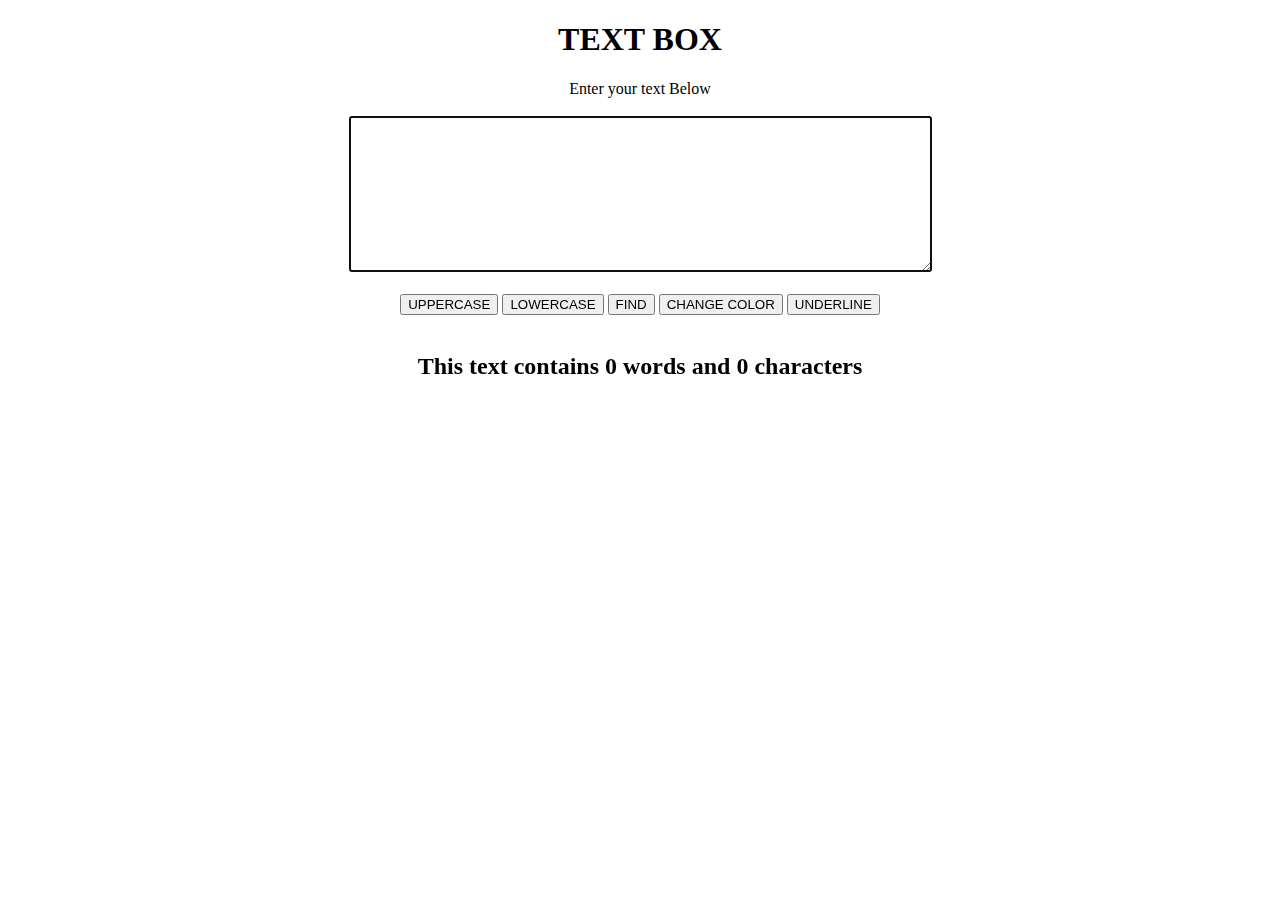
==== index.html @ 7eb75936 "Changes" ====
<!DOCTYPE html>
<html>
<head>
    <meta charset="utf-8">
    <meta name="viewport" content="width=device-width, initial-scale=1">
    <title>Text Box</title>
    <link rel="stylesheet" type="text/css" href="Textbox.css">
</head>
<body>
    <h1 align="center" class="heading">TEXT BOX</h1>
    <div class="container" align="center">
        <form class="textboxform">
            <label>Enter your text Below </label>
            <br><br>
            <textarea id="text" rows="10" cols="70" onkeyup="updateInfo()" autofocus></textarea><br><br>
            <button type="button" onclick="transformUpperCase()">UPPERCASE</button>
            <button type="button" onclick="transformLowerCase()">LOWERCASE</button>
            <button type="button" onclick="findText()">FIND</button>
            <button type="button" onclick="changeColor()">CHANGE COLOR</button>
            <button type="button" onclick="textUnderline()">UNDERLINE</button>
            <br><br>
            <h2 id="textInfo">This text contains 0 words and 0 characters</h2>
        </form>
    </div>

    <script type="text/javascript">
        let text = document.getElementById("text");
        let textInfo = document.getElementById("textInfo");
        let clr;

        function transformUpperCase() {
            text.value = text.value.toUpperCase();
        }

        function transformLowerCase() {
            text.value = text.value.toLowerCase();
        }

        function findText() {
            let searchText = prompt("Enter the text: ");
            if (text.value.includes(searchText)) {
                alert(`Search Text "${searchText}" is present`);
            } else {
                alert(`Search Text "${searchText}" is not present`);
            }
        }

        function changeColor() {
            clr = prompt("Enter your favorite color:").toLowerCase();
            text.style.color = clr;
        }

        function textUnderline() {
            text.style.textDecoration = `underline`;
        }

        function updateInfo() {
            let numberOfWords = text.value.trim().split(/\s+/).length;
            textInfo.innerHTML = `This text contains ${numberOfWords} words and ${text.value.length} characters`;
        }
    </script>
</body>
</html>
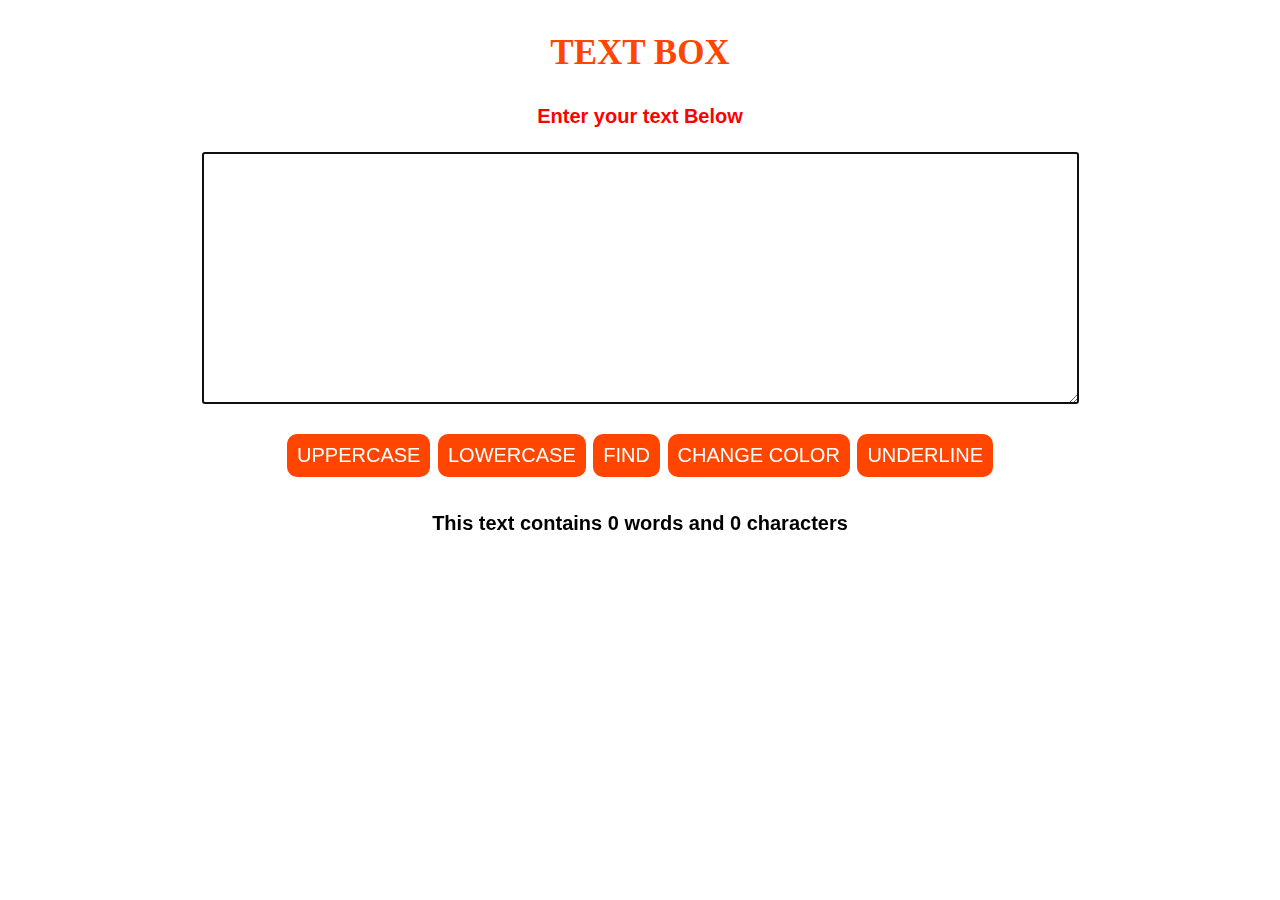
==== commit 930715b0: "Update index.html" ====
--- a/index.html
+++ b/index.html
@@ -4,7 +4,7 @@
     <meta charset="utf-8">
     <meta name="viewport" content="width=device-width, initial-scale=1">
     <title>Text Box</title>
-    <link rel="stylesheet" type="text/css" href="Textbox.css">
+    <link rel="stylesheet" type="text/css" href="textbox.css">
 </head>
 <body>
     <h1 align="center" class="heading">TEXT BOX</h1>
--- a/textbox.css
+++ b/textbox.css
@@ -0,0 +1,25 @@
+*{
+	padding: 10px;
+	margin: 1px;
+	font-size: 20px;
+	font-family: sans-serif;
+}
+
+.heading{
+	font-weight: bolder;
+	font-family: Arial Black;
+	font-size: 35px;
+	color: orangered;
+}
+.textboxform label{
+	color: red;
+	font-weight: bolder;
+}
+.textboxform button{
+	color: white;
+	background-color: orangered;
+	border: none;
+	outline: none;
+	border-radius: 10px;
+	cursor: pointer;
+}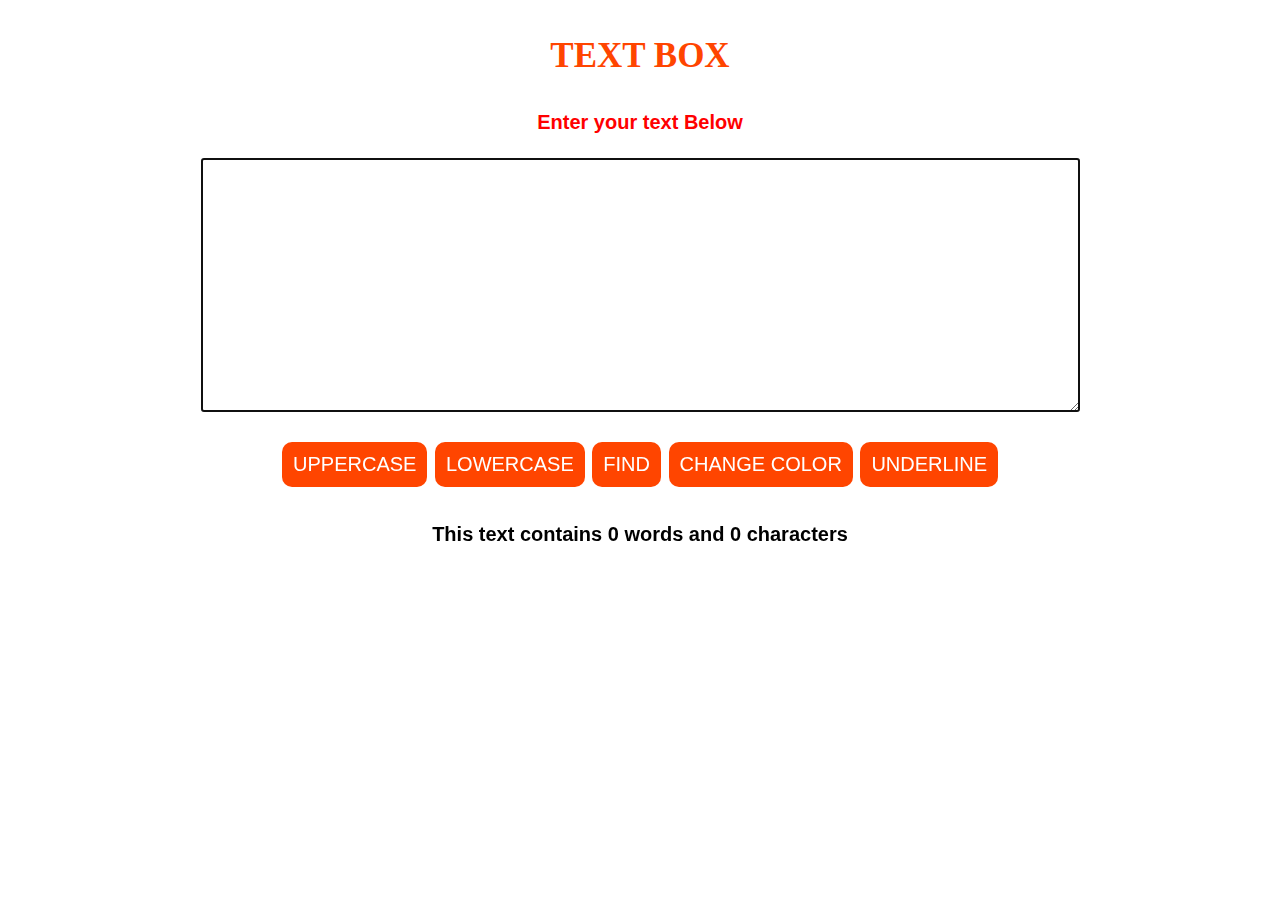
==== commit a1c812ea: "index" ====
--- a/index.html
+++ b/index.html
@@ -4,7 +4,7 @@
     <meta charset="utf-8">
     <meta name="viewport" content="width=device-width, initial-scale=1">
     <title>Text Box</title>
-    <link rel="stylesheet" type="text/css" href="textbox.css">
+    <link rel="stylesheet" type="text/css" href="index.css">
 </head>
 <body>
     <h1 align="center" class="heading">TEXT BOX</h1>
--- a/index.css
+++ b/index.css
@@ -0,0 +1,25 @@
+*{
+	padding: 11px;
+	margin: 1px;
+	font-size: 20px;
+	font-family: sans-serif;
+}
+
+.heading{
+	font-weight: bolder;
+	font-family: Arial Black;
+	font-size: 35px;
+	color: orangered;
+}
+.textboxform label{
+	color: red;
+	font-weight: bolder;
+}
+.textboxform button{
+	color: white;
+	background-color: orangered;
+	border: none;
+	outline: none;
+	border-radius: 10px;
+	cursor: pointer;
+}